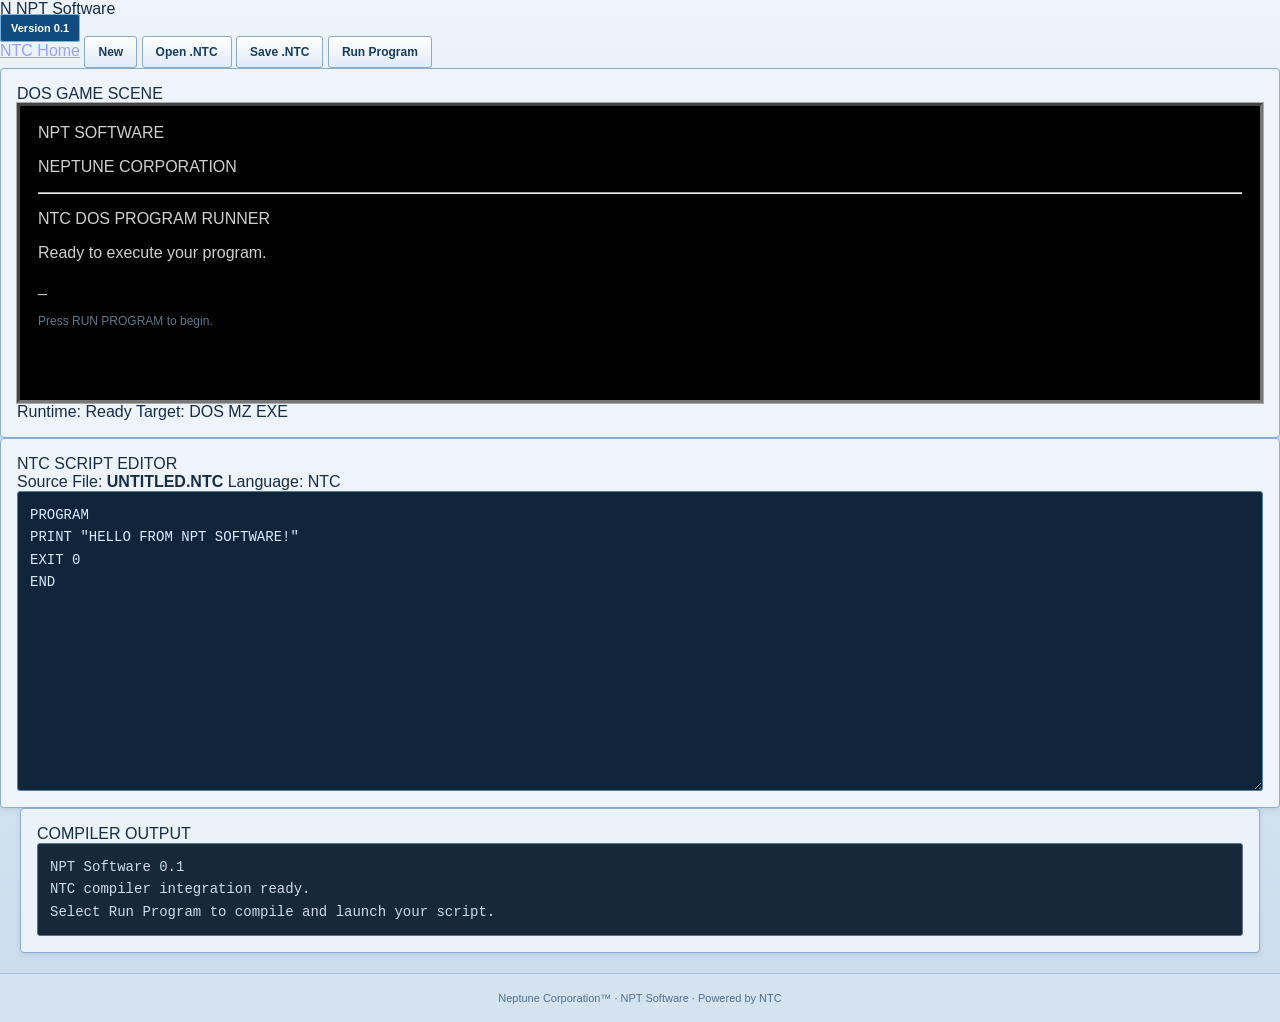
==== web/npt-software/index.html @ 8da68bde "Update index.html" ====
<!DOCTYPE html>
<html lang="en">
<head>
    <meta charset="UTF-8">
    <meta name="viewport" content="width=device-width, initial-scale=1.0">
    <title>NPT Software — Neptune Corporation</title>
    <link rel="stylesheet" href="styles.css">
    <link rel="stylesheet" href="https://v8.js-dos.com/latest/js-dos.css">
</head>
<body>
    <header class="title-bar">
        <div class="brand">
            <span class="brand-icon">N</span>
            <span>NPT Software</span>
        </div>
        <span class="version">Version 0.1</span>
    </header>

    <nav class="menu-bar">
        <a href="../index.html">NTC Home</a>
        <button id="new-script">New</button>
        <button id="load-script">Open .NTC</button>
        <button id="save-script">Save .NTC</button>
        <button id="run-script" class="primary">Run Program</button>
        <input id="file-input" type="file" accept=".ntc,.txt" hidden>
    </nav>

    <main>
        <section class="panel">
            <div class="panel-heading">DOS GAME SCENE</div>
            <div id="dos-screen" class="dos-screen">
                <div class="welcome-screen">
                    <div class="welcome-logo">NPT SOFTWARE</div>
                    <p>NEPTUNE CORPORATION</p>
                    <hr>
                    <p>NTC DOS PROGRAM RUNNER</p>
                    <p>Ready to execute your program.</p>
                    <p class="blink">_</p>
                    <p class="hint">Press RUN PROGRAM to begin.</p>
                </div>
            </div>
            <div class="status-bar">
                <span id="runtime-status">Runtime: Ready</span>
                <span>Target: DOS MZ EXE</span>
            </div>
        </section>

        <section class="panel editor-panel">
            <div class="panel-heading">NTC SCRIPT EDITOR</div>
            <div class="editor-toolbar">
                <span>Source File: <strong id="file-name">UNTITLED.NTC</strong></span>
                <span>Language: NTC</span>
            </div>
            <textarea id="script-editor" spellcheck="false"
                autocapitalize="off" autocomplete="off"
                aria-label="NTC script editor">PROGRAM
PRINT "HELLO FROM NPT SOFTWARE!"
EXIT 0
END</textarea>
        </section>

        <section class="panel output-panel">
            <div class="panel-heading">COMPILER OUTPUT</div>
            <pre id="compiler-output">NPT Software 0.1
NTC compiler integration ready.
Select Run Program to compile and launch your script.</pre>
        </section>
    </main>

    <footer>
        Neptune Corporation™ · NPT Software · Powered by NTC
    </footer>

    <!-- Existing NTC Web Compiler build -->
    <script src="../compiler/ntc.js"></script>

    <!-- DOS emulator -->
    <script src="https://v8.js-dos.com/latest/js-dos.js"></script>

    <script src="app.js"></script>
</body>
</html>
---- web/npt-software/styles.css ----
:root {
  color-scheme: dark;
  font-family: Tahoma, Verdana, Arial, sans-serif;
  background: #dce6f1;
  color: #172d46;

  --neptune-blue: #1769aa;
  --neptune-blue-light: #438ed0;
  --neptune-blue-dark: #104675;
  --panel-blue: #edf4fc;
  --border-blue: #8baed0;
  --text-muted: #60758b;
}

* {
  box-sizing: border-box;
}

body {
  margin: 0;
  min-height: 100vh;
  background:
    linear-gradient(180deg, #edf4fb 0%, #cbdced 100%);
}

/* Main application header */

.topbar {
  display: flex;
  align-items: center;
  justify-content: space-between;
  gap: 16px;
  padding: 20px 24px;
  color: #fff;
  background:
    linear-gradient(
      180deg,
      #4795d5 0%,
      #2379bd 45%,
      #14578f 100%
    );
  border-bottom: 3px solid #0c426f;
  box-shadow: 0 2px 5px #163d5c35;
}

h1 {
  margin: 0 0 5px;
  font-size: 25px;
  font-weight: bold;
  letter-spacing: 0.3px;
  text-shadow: 1px 1px 2px #103e68;
}

.topbar p {
  margin: 0;
  color: #e1efff;
  font-size: 12px;
}

.version {
  padding: 7px 10px;
  color: #fff;
  background: #104c7d;
  border: 1px solid #76b5e9;
  border-radius: 3px;
  font-size: 11px;
  font-weight: bold;
}

/* Classic desktop-style menu */

.menu {
  display: flex;
  flex-wrap: wrap;
  gap: 6px;
  padding: 10px 24px;
  background: #eaf2fa;
  border-bottom: 1px solid #a4bfd9;
}

button {
  padding: 8px 13px;
  color: #163c60;
  background:
    linear-gradient(180deg, #fff 0%, #e0ebf7 100%);
  border: 1px solid #8caac8;
  border-radius: 3px;
  font: bold 12px Tahoma, Verdana, sans-serif;
  box-shadow: inset 0 1px 0 #fff;
  cursor: pointer;
}

button:hover:not(:disabled) {
  color: #fff;
  background:
    linear-gradient(180deg, #4898d8 0%, #1766a5 100%);
  border-color: #14558b;
}

button:active:not(:disabled) {
  background: #12548a;
}

button:disabled {
  opacity: 0.5;
  cursor: not-allowed;
}

/* Editor workspace */

.workspace {
  display: grid;
  grid-template-columns: minmax(280px, 1fr) minmax(300px, 1fr);
  gap: 16px;
  padding: 20px;
}

.panel {
  min-width: 0;
  padding: 16px;
  background: var(--panel-blue);
  border: 1px solid var(--border-blue);
  border-radius: 4px;
  box-shadow: 0 2px 5px #254e7220;
}

h2 {
  margin: 0 0 12px;
  color: #174f7f;
  font-size: 15px;
  font-weight: bold;
}

.hint {
  color: var(--text-muted);
  font-size: 12px;
  line-height: 1.5;
}

.panel-heading {
  display: flex;
  justify-content: space-between;
  align-items: start;
  gap: 12px;
}

#runtimeStatus {
  color: #795b24;
  font-size: 11px;
  text-align: right;
}

/* NTC source editor */

textarea {
  display: block;
  width: 100%;
  min-height: 300px;
  padding: 12px;
  resize: vertical;
  color: #dcecff;
  background: #10243a;
  border: 1px solid #557da4;
  border-radius: 3px;
  font: 14px/1.6 Consolas, "Courier New", monospace;
  tab-size: 4;
}

textarea:focus {
  outline: 2px solid #4798d8;
  outline-offset: 1px;
}

/* DOS viewport: intentionally black and grey */

.dos-screen {
  min-height: 300px;
  padding: 18px;
  overflow: auto;
  color: #d0d0d0;
  background: #000;
  border: 3px solid #777;
  border-top-color: #444;
  border-left-color: #444;
  border-radius: 0;
  box-shadow:
    inset 2px 2px 7px #000,
    0 0 0 1px #aaa;
}

.dos-screen pre,
.output-panel pre {
  margin: 0;
  white-space: pre-wrap;
  overflow-wrap: anywhere;
  font: 14px/1.6 Consolas, "Courier New", monospace;
}

.dos-screen pre {
  color: #c8c8c8;
}

/* Controls beneath the viewport */

.actions {
  display: flex;
  flex-wrap: wrap;
  gap: 8px;
  margin-top: 12px;
}

/* Build output */

.output-panel {
  margin: 0 20px 20px;
  background: #eaf2fa;
}

.output-panel pre {
  padding: 12px;
  color: #d0dbea;
  background: #17283b;
  border: 1px solid #59738e;
  border-radius: 3px;
}

/* Footer */

footer {
  padding: 18px;
  color: #526f8b;
  background: #d5e3f1;
  border-top: 1px solid #a4bfd9;
  text-align: center;
  font-size: 11px;
}

/* Smaller screens */

@media (max-width: 760px) {
  .workspace {
    grid-template-columns: 1fr;
    padding: 12px;
  }

  .output-panel {
    margin: 0 12px 12px;
  }

  .topbar {
    padding: 16px;
  }

  .menu {
    padding: 10px 16px;
  }

  .version {
    display: none;
  }
}
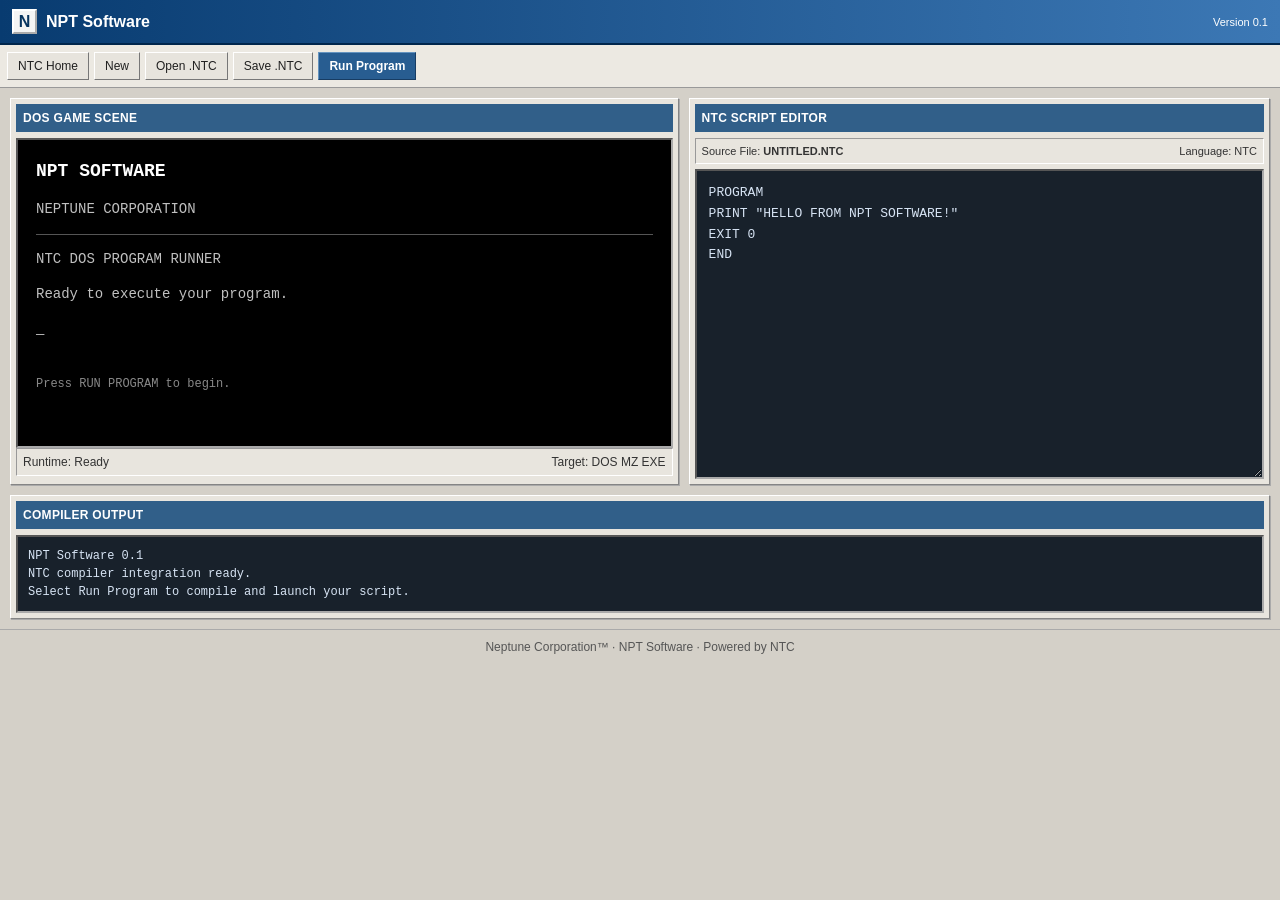
==== commit c1760f75: "Update index.html" ====
--- a/web/npt-software/index.html
+++ b/web/npt-software/index.html
@@ -74,7 +74,7 @@
     <!-- Existing NTC Web Compiler build -->
     <script src="../compiler/ntc.js"></script>
 
-    <!-- DOS emulator -->
+    <!-- DOS emulator -->  
     <script src="https://v8.js-dos.com/latest/js-dos.js"></script>
 
     <script src="app.js"></script>
--- a/web/npt-software/styles.css
+++ b/web/npt-software/styles.css
@@ -1,261 +1,239 @@
+
 :root {
-  color-scheme: dark;
-  font-family: Tahoma, Verdana, Arial, sans-serif;
-  background: #dce6f1;
-  color: #172d46;
-
-  --neptune-blue: #1769aa;
-  --neptune-blue-light: #438ed0;
-  --neptune-blue-dark: #104675;
-  --panel-blue: #edf4fc;
-  --border-blue: #8baed0;
-  --text-muted: #60758b;
+    font-family: Tahoma, Verdana, Arial, sans-serif;
+    color: #202020;
+    background: #d4d0c8;
+    font-size: 12px;
 }
 
 * {
-  box-sizing: border-box;
+    box-sizing: border-box;
 }
 
 body {
-  margin: 0;
-  min-height: 100vh;
-  background:
-    linear-gradient(180deg, #edf4fb 0%, #cbdced 100%);
-}
-
-/* Main application header */
-
-.topbar {
-  display: flex;
-  align-items: center;
-  justify-content: space-between;
-  gap: 16px;
-  padding: 20px 24px;
-  color: #fff;
-  background:
-    linear-gradient(
-      180deg,
-      #4795d5 0%,
-      #2379bd 45%,
-      #14578f 100%
-    );
-  border-bottom: 3px solid #0c426f;
-  box-shadow: 0 2px 5px #163d5c35;
-}
-
-h1 {
-  margin: 0 0 5px;
-  font-size: 25px;
-  font-weight: bold;
-  letter-spacing: 0.3px;
-  text-shadow: 1px 1px 2px #103e68;
-}
-
-.topbar p {
-  margin: 0;
-  color: #e1efff;
-  font-size: 12px;
+    margin: 0;
+    min-width: 320px;
+}
+
+button, textarea {
+    font: inherit;
+}
+
+.title-bar {
+    display: flex;
+    align-items: center;
+    justify-content: space-between;
+    padding: 9px 12px;
+    color: white;
+    background: linear-gradient(90deg, #083b70, #3c78b5);
+    border-bottom: 2px solid #00264c;
+    font-weight: bold;
+}
+
+.brand {
+    display: flex;
+    align-items: center;
+    gap: 9px;
+    font-size: 16px;
+}
+
+.brand-icon {
+    display: grid;
+    place-items: center;
+    width: 25px;
+    height: 25px;
+    color: #07345f;
+    background: #f4f4f4;
+    border: 2px outset #ffffff;
+    font-weight: bold;
 }
 
 .version {
-  padding: 7px 10px;
-  color: #fff;
-  background: #104c7d;
-  border: 1px solid #76b5e9;
-  border-radius: 3px;
-  font-size: 11px;
-  font-weight: bold;
-}
-
-/* Classic desktop-style menu */
-
-.menu {
-  display: flex;
-  flex-wrap: wrap;
-  gap: 6px;
-  padding: 10px 24px;
-  background: #eaf2fa;
-  border-bottom: 1px solid #a4bfd9;
-}
-
-button {
-  padding: 8px 13px;
-  color: #163c60;
-  background:
-    linear-gradient(180deg, #fff 0%, #e0ebf7 100%);
-  border: 1px solid #8caac8;
-  border-radius: 3px;
-  font: bold 12px Tahoma, Verdana, sans-serif;
-  box-shadow: inset 0 1px 0 #fff;
-  cursor: pointer;
-}
-
-button:hover:not(:disabled) {
-  color: #fff;
-  background:
-    linear-gradient(180deg, #4898d8 0%, #1766a5 100%);
-  border-color: #14558b;
-}
-
-button:active:not(:disabled) {
-  background: #12548a;
-}
-
-button:disabled {
-  opacity: 0.5;
-  cursor: not-allowed;
-}
-
-/* Editor workspace */
-
-.workspace {
-  display: grid;
-  grid-template-columns: minmax(280px, 1fr) minmax(300px, 1fr);
-  gap: 16px;
-  padding: 20px;
+    font-weight: normal;
+    font-size: 11px;
+}
+
+.menu-bar {
+    display: flex;
+    flex-wrap: wrap;
+    gap: 5px;
+    padding: 7px;
+    background: #ece9e2;
+    border-bottom: 1px solid #999;
+}
+
+button, .menu-bar a {
+    padding: 6px 10px;
+    color: #202020;
+    background: #e7e4dd;
+    border: 1px solid;
+    border-color: #fff #777 #777 #fff;
+    text-decoration: none;
+    cursor: pointer;
+}
+
+button:active {
+    border-color: #777 #fff #fff #777;
+}
+
+button.primary {
+    color: white;
+    background: #285d91;
+    border-color: #6493bf #173c63 #173c63 #6493bf;
+    font-weight: bold;
+}
+
+main {
+    display: grid;
+    grid-template-columns: minmax(0, 1.15fr) minmax(0, 1fr);
+    gap: 10px;
+    padding: 10px;
 }
 
 .panel {
-  min-width: 0;
-  padding: 16px;
-  background: var(--panel-blue);
-  border: 1px solid var(--border-blue);
-  border-radius: 4px;
-  box-shadow: 0 2px 5px #254e7220;
-}
-
-h2 {
-  margin: 0 0 12px;
-  color: #174f7f;
-  font-size: 15px;
-  font-weight: bold;
+    min-width: 0;
+    padding: 5px;
+    background: #e8e5de;
+    border: 1px solid;
+    border-color: #fff #858585 #858585 #fff;
+    box-shadow: 1px 1px 0 #aaa;
+}
+
+.panel-heading {
+    margin-bottom: 6px;
+    padding: 7px;
+    color: white;
+    background: #315f89;
+    font-weight: bold;
+    letter-spacing: 0.3px;
+}
+
+.dos-screen {
+    min-height: 310px;
+    overflow: hidden;
+    color: #c0c0c0;
+    background: #000;
+    border: 2px inset #aaa;
+    font: 14px "Courier New", monospace;
+}
+
+.welcome-screen {
+    padding: 18px;
+    line-height: 1.5;
+}
+
+.welcome-logo {
+    color: #fff;
+    font-weight: bold;
+    font-size: 18px;
+}
+
+.welcome-screen hr {
+    border: 0;
+    border-top: 1px solid #555;
+}
+
+.blink {
+    color: #fff;
+    animation: blink 1s steps(2, start) infinite;
 }
 
 .hint {
-  color: var(--text-muted);
-  font-size: 12px;
-  line-height: 1.5;
-}
-
-.panel-heading {
-  display: flex;
-  justify-content: space-between;
-  align-items: start;
-  gap: 12px;
-}
-
-#runtimeStatus {
-  color: #795b24;
-  font-size: 11px;
-  text-align: right;
-}
-
-/* NTC source editor */
-
-textarea {
-  display: block;
-  width: 100%;
-  min-height: 300px;
-  padding: 12px;
-  resize: vertical;
-  color: #dcecff;
-  background: #10243a;
-  border: 1px solid #557da4;
-  border-radius: 3px;
-  font: 14px/1.6 Consolas, "Courier New", monospace;
-  tab-size: 4;
-}
-
-textarea:focus {
-  outline: 2px solid #4798d8;
-  outline-offset: 1px;
-}
-
-/* DOS viewport: intentionally black and grey */
-
-.dos-screen {
-  min-height: 300px;
-  padding: 18px;
-  overflow: auto;
-  color: #d0d0d0;
-  background: #000;
-  border: 3px solid #777;
-  border-top-color: #444;
-  border-left-color: #444;
-  border-radius: 0;
-  box-shadow:
-    inset 2px 2px 7px #000,
-    0 0 0 1px #aaa;
-}
-
-.dos-screen pre,
-.output-panel pre {
-  margin: 0;
-  white-space: pre-wrap;
-  overflow-wrap: anywhere;
-  font: 14px/1.6 Consolas, "Courier New", monospace;
-}
-
-.dos-screen pre {
-  color: #c8c8c8;
-}
-
-/* Controls beneath the viewport */
-
-.actions {
-  display: flex;
-  flex-wrap: wrap;
-  gap: 8px;
-  margin-top: 12px;
-}
-
-/* Build output */
+    margin-top: 35px;
+    color: #888;
+    font-size: 12px;
+}
+
+@keyframes blink {
+    to { visibility: hidden; }
+}
+
+.status-bar, .editor-toolbar {
+    display: flex;
+    flex-wrap: wrap;
+    justify-content: space-between;
+    gap: 6px;
+    padding: 6px;
+    color: #333;
+    background: #e8e5de;
+    border: 1px solid;
+    border-color: #999 #fff #fff #999;
+}
+
+.editor-panel {
+    grid-column: 2;
+    grid-row: 1;
+}
+
+.editor-toolbar {
+    margin-bottom: 5px;
+    font-size: 11px;
+}
+
+#script-editor {
+    display: block;
+    width: 100%;
+    min-height: 310px;
+    resize: vertical;
+    padding: 12px;
+    color: #d7e4f4;
+    background: #18212b;
+    border: 2px inset #aaa;
+    outline: none;
+    font: 13px/1.6 "Courier New", monospace;
+    tab-size: 4;
+}
+
+#script-editor:focus {
+    border-color: #5388bd;
+}
 
 .output-panel {
-  margin: 0 20px 20px;
-  background: #eaf2fa;
-}
-
-.output-panel pre {
-  padding: 12px;
-  color: #d0dbea;
-  background: #17283b;
-  border: 1px solid #59738e;
-  border-radius: 3px;
-}
-
-/* Footer */
+    grid-column: 1 / -1;
+}
+
+#compiler-output {
+    min-height: 65px;
+    max-height: 180px;
+    overflow: auto;
+    margin: 0;
+    padding: 10px;
+    color: #d7e4f4;
+    background: #18212b;
+    border: 2px inset #aaa;
+    white-space: pre-wrap;
+    overflow-wrap: anywhere;
+    font: 12px/1.5 "Courier New", monospace;
+}
 
 footer {
-  padding: 18px;
-  color: #526f8b;
-  background: #d5e3f1;
-  border-top: 1px solid #a4bfd9;
-  text-align: center;
-  font-size: 11px;
-}
-
-/* Smaller screens */
+    padding: 10px;
+    color: #555;
+    text-align: center;
+    border-top: 1px solid #aaa;
+}
+
+#dos-screen > div:not(.welcome-screen) {
+    width: 100%;
+    min-height: 310px;
+}
+
+#dos-screen canvas {
+    max-width: 100%;
+    image-rendering: pixelated;
+}
 
 @media (max-width: 760px) {
-  .workspace {
-    grid-template-columns: 1fr;
-    padding: 12px;
-  }
-
-  .output-panel {
-    margin: 0 12px 12px;
-  }
-
-  .topbar {
-    padding: 16px;
-  }
-
-  .menu {
-    padding: 10px 16px;
-  }
-
-  .version {
-    display: none;
-  }
-}
+    main {
+        grid-template-columns: minmax(0, 1fr);
+    }
+
+    .editor-panel, .output-panel {
+        grid-column: 1;
+        grid-row: auto;
+    }
+
+    .dos-screen, #script-editor {
+        min-height: 240px;
+    }
+}
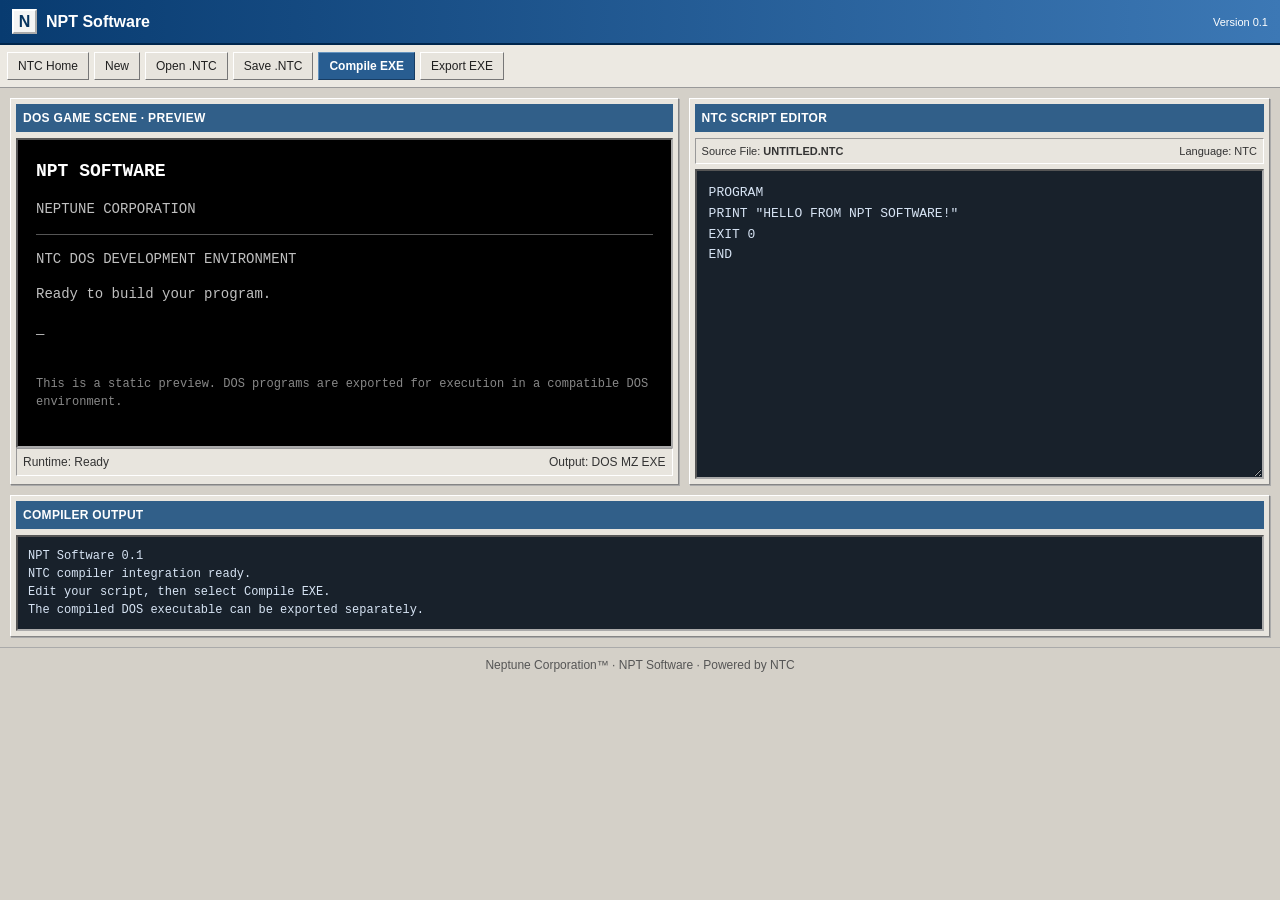
==== commit 1739b11b: "Update index.html" ====
--- a/web/npt-software/index.html
+++ b/web/npt-software/index.html
@@ -3,9 +3,9 @@
 <head>
     <meta charset="UTF-8">
     <meta name="viewport" content="width=device-width, initial-scale=1.0">
+    <meta name="theme-color" content="#14243b">
     <title>NPT Software — Neptune Corporation</title>
     <link rel="stylesheet" href="styles.css">
-    <link rel="stylesheet" href="https://v8.js-dos.com/latest/js-dos.css">
 </head>
 <body>
     <header class="title-bar">
@@ -16,44 +16,66 @@
         <span class="version">Version 0.1</span>
     </header>
 
-    <nav class="menu-bar">
+    <nav class="menu-bar" aria-label="Main menu">
         <a href="../index.html">NTC Home</a>
-        <button id="new-script">New</button>
-        <button id="load-script">Open .NTC</button>
-        <button id="save-script">Save .NTC</button>
-        <button id="run-script" class="primary">Run Program</button>
+        <button id="new-script" type="button">New</button>
+        <button id="load-script" type="button">Open .NTC</button>
+        <button id="save-script" type="button">Save .NTC</button>
+        <button id="run-script" class="primary" type="button">
+            Compile EXE
+        </button>
+        <button id="download-exe" type="button" disabled>
+            Export EXE
+        </button>
         <input id="file-input" type="file" accept=".ntc,.txt" hidden>
     </nav>
 
     <main>
         <section class="panel">
-            <div class="panel-heading">DOS GAME SCENE</div>
+            <div class="panel-heading">DOS GAME SCENE · PREVIEW</div>
+
             <div id="dos-screen" class="dos-screen">
                 <div class="welcome-screen">
                     <div class="welcome-logo">NPT SOFTWARE</div>
                     <p>NEPTUNE CORPORATION</p>
                     <hr>
-                    <p>NTC DOS PROGRAM RUNNER</p>
-                    <p>Ready to execute your program.</p>
+                    <p>NTC DOS DEVELOPMENT ENVIRONMENT</p>
+                    <p>Ready to build your program.</p>
                     <p class="blink">_</p>
-                    <p class="hint">Press RUN PROGRAM to begin.</p>
+                    <p class="hint">
+                        This is a static preview. DOS programs are exported
+                        for execution in a compatible DOS environment.
+                    </p>
                 </div>
             </div>
+
             <div class="status-bar">
-                <span id="runtime-status">Runtime: Ready</span>
-                <span>Target: DOS MZ EXE</span>
+                <span id="runtime-status" role="status" aria-live="polite">
+                    Build: Ready
+                </span>
+                <span>Output: DOS MZ EXE</span>
             </div>
         </section>
 
         <section class="panel editor-panel">
             <div class="panel-heading">NTC SCRIPT EDITOR</div>
+
             <div class="editor-toolbar">
-                <span>Source File: <strong id="file-name">UNTITLED.NTC</strong></span>
+                <span>
+                    Source File:
+                    <strong id="file-name">UNTITLED.NTC</strong>
+                </span>
                 <span>Language: NTC</span>
             </div>
-            <textarea id="script-editor" spellcheck="false"
-                autocapitalize="off" autocomplete="off"
-                aria-label="NTC script editor">PROGRAM
+
+            <textarea
+                id="script-editor"
+                spellcheck="false"
+                autocapitalize="off"
+                autocomplete="off"
+                autocorrect="off"
+                aria-label="NTC script editor"
+            >PROGRAM
 PRINT "HELLO FROM NPT SOFTWARE!"
 EXIT 0
 END</textarea>
@@ -63,7 +85,8 @@
             <div class="panel-heading">COMPILER OUTPUT</div>
             <pre id="compiler-output">NPT Software 0.1
 NTC compiler integration ready.
-Select Run Program to compile and launch your script.</pre>
+Edit your script, then select Compile EXE.
+The compiled DOS executable can be exported separately.</pre>
         </section>
     </main>
 
@@ -71,12 +94,8 @@
         Neptune Corporation™ · NPT Software · Powered by NTC
     </footer>
 
-    <!-- Existing NTC Web Compiler build -->
+    <!-- Load the existing NTC compiler once. -->
     <script src="../compiler/ntc.js"></script>
-
-    <!-- DOS emulator -->  
-    <script src="https://v8.js-dos.com/latest/js-dos.js"></script>
-
     <script src="app.js"></script>
 </body>
 </html>
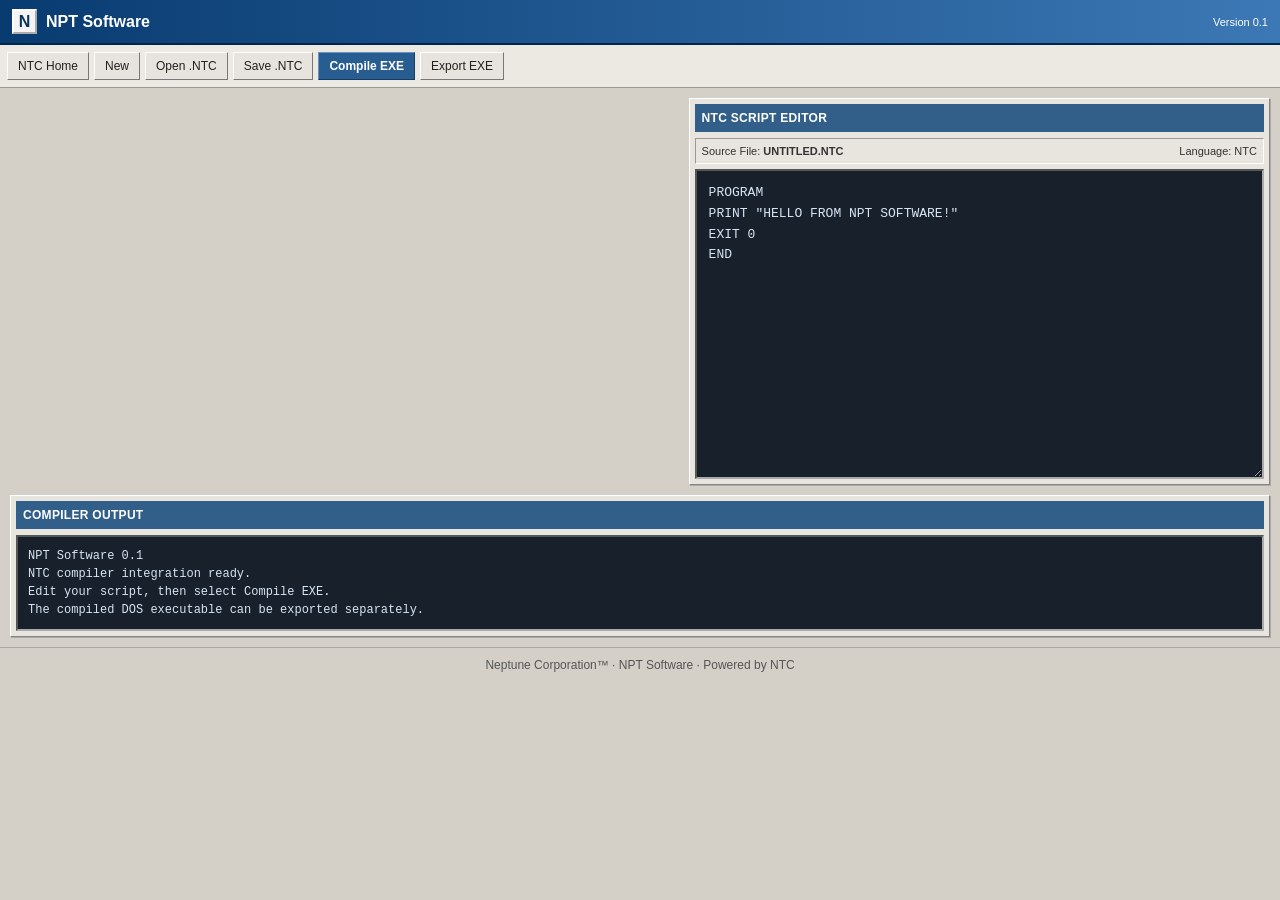
==== commit 06679043: "Update index.html" ====
--- a/web/npt-software/index.html
+++ b/web/npt-software/index.html
@@ -31,32 +31,6 @@
     </nav>
 
     <main>
-        <section class="panel">
-            <div class="panel-heading">DOS GAME SCENE · PREVIEW</div>
-
-            <div id="dos-screen" class="dos-screen">
-                <div class="welcome-screen">
-                    <div class="welcome-logo">NPT SOFTWARE</div>
-                    <p>NEPTUNE CORPORATION</p>
-                    <hr>
-                    <p>NTC DOS DEVELOPMENT ENVIRONMENT</p>
-                    <p>Ready to build your program.</p>
-                    <p class="blink">_</p>
-                    <p class="hint">
-                        This is a static preview. DOS programs are exported
-                        for execution in a compatible DOS environment.
-                    </p>
-                </div>
-            </div>
-
-            <div class="status-bar">
-                <span id="runtime-status" role="status" aria-live="polite">
-                    Build: Ready
-                </span>
-                <span>Output: DOS MZ EXE</span>
-            </div>
-        </section>
-
         <section class="panel editor-panel">
             <div class="panel-heading">NTC SCRIPT EDITOR</div>
 
--- a/web/npt-software/styles.css
+++ b/web/npt-software/styles.css
@@ -106,15 +106,6 @@
     background: #315f89;
     font-weight: bold;
     letter-spacing: 0.3px;
-}
-
-.dos-screen {
-    min-height: 310px;
-    overflow: hidden;
-    color: #c0c0c0;
-    background: #000;
-    border: 2px inset #aaa;
-    font: 14px "Courier New", monospace;
 }
 
 .welcome-screen {
@@ -213,16 +204,6 @@
     border-top: 1px solid #aaa;
 }
 
-#dos-screen > div:not(.welcome-screen) {
-    width: 100%;
-    min-height: 310px;
-}
-
-#dos-screen canvas {
-    max-width: 100%;
-    image-rendering: pixelated;
-}
-
 @media (max-width: 760px) {
     main {
         grid-template-columns: minmax(0, 1fr);
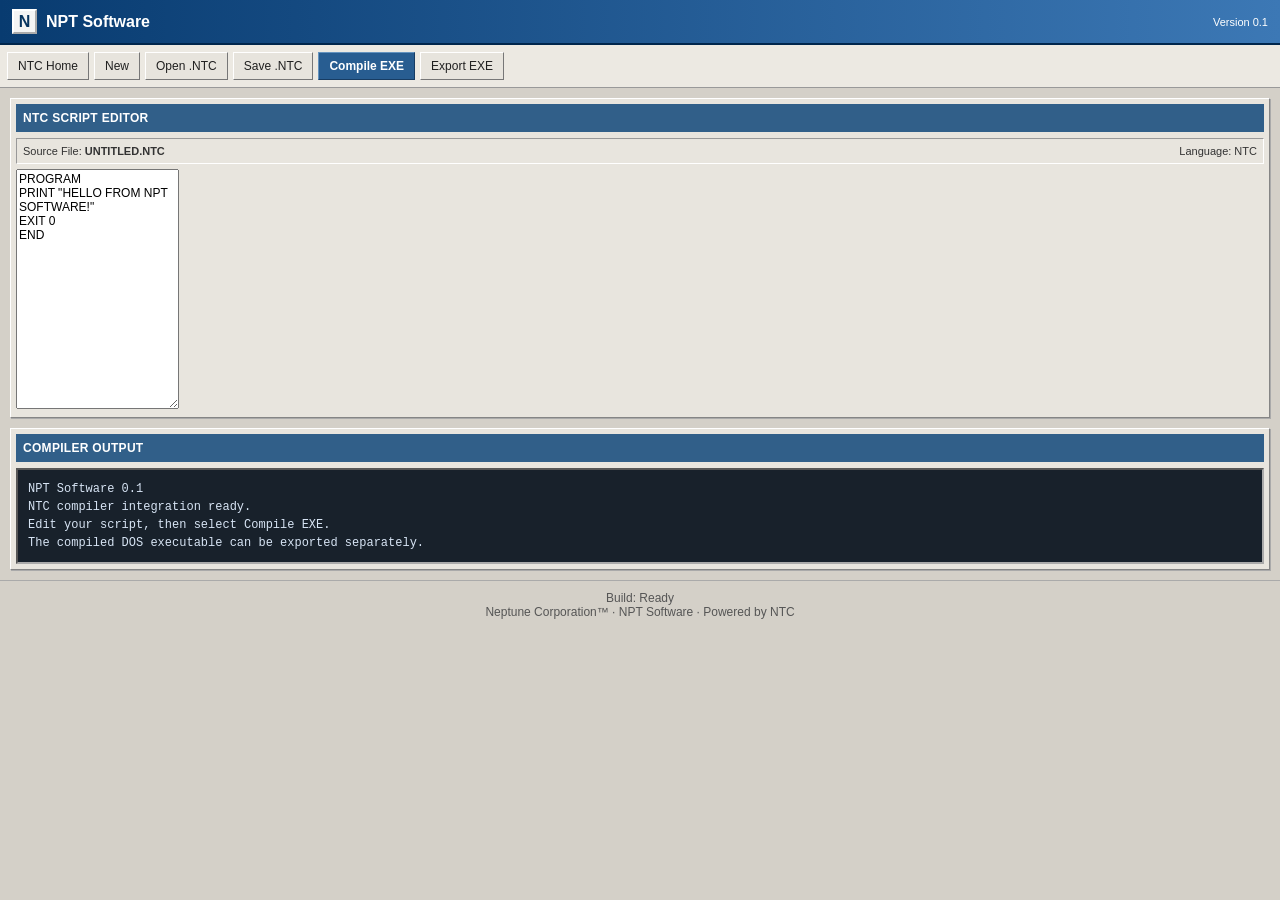
==== commit e7d0b61f: "Update index.html" ====
--- a/web/npt-software/index.html
+++ b/web/npt-software/index.html
@@ -65,6 +65,10 @@
     </main>
 
     <footer>
+        <span id="runtime-status" role="status" aria-live="polite">
+            Build: Ready
+        </span>
+        <br>
         Neptune Corporation™ · NPT Software · Powered by NTC
     </footer>
 
--- a/web/npt-software/styles.css
+++ b/web/npt-software/styles.css
@@ -108,38 +108,7 @@
     letter-spacing: 0.3px;
 }
 
-.welcome-screen {
-    padding: 18px;
-    line-height: 1.5;
-}
-
-.welcome-logo {
-    color: #fff;
-    font-weight: bold;
-    font-size: 18px;
-}
-
-.welcome-screen hr {
-    border: 0;
-    border-top: 1px solid #555;
-}
-
-.blink {
-    color: #fff;
-    animation: blink 1s steps(2, start) infinite;
-}
-
-.hint {
-    margin-top: 35px;
-    color: #888;
-    font-size: 12px;
-}
-
-@keyframes blink {
-    to { visibility: hidden; }
-}
-
-.status-bar, .editor-toolbar {
+.editor-toolbar {
     display: flex;
     flex-wrap: wrap;
     justify-content: space-between;
@@ -152,8 +121,8 @@
 }
 
 .editor-panel {
-    grid-column: 2;
-    grid-row: 1;
+    grid-column: 1 / -1;
+    grid-row: auto;
 }
 
 .editor-toolbar {
@@ -162,17 +131,7 @@
 }
 
 #script-editor {
-    display: block;
-    width: 100%;
-    min-height: 310px;
-    resize: vertical;
-    padding: 12px;
-    color: #d7e4f4;
-    background: #18212b;
-    border: 2px inset #aaa;
-    outline: none;
-    font: 13px/1.6 "Courier New", monospace;
-    tab-size: 4;
+    min-height: 240px;
 }
 
 #script-editor:focus {
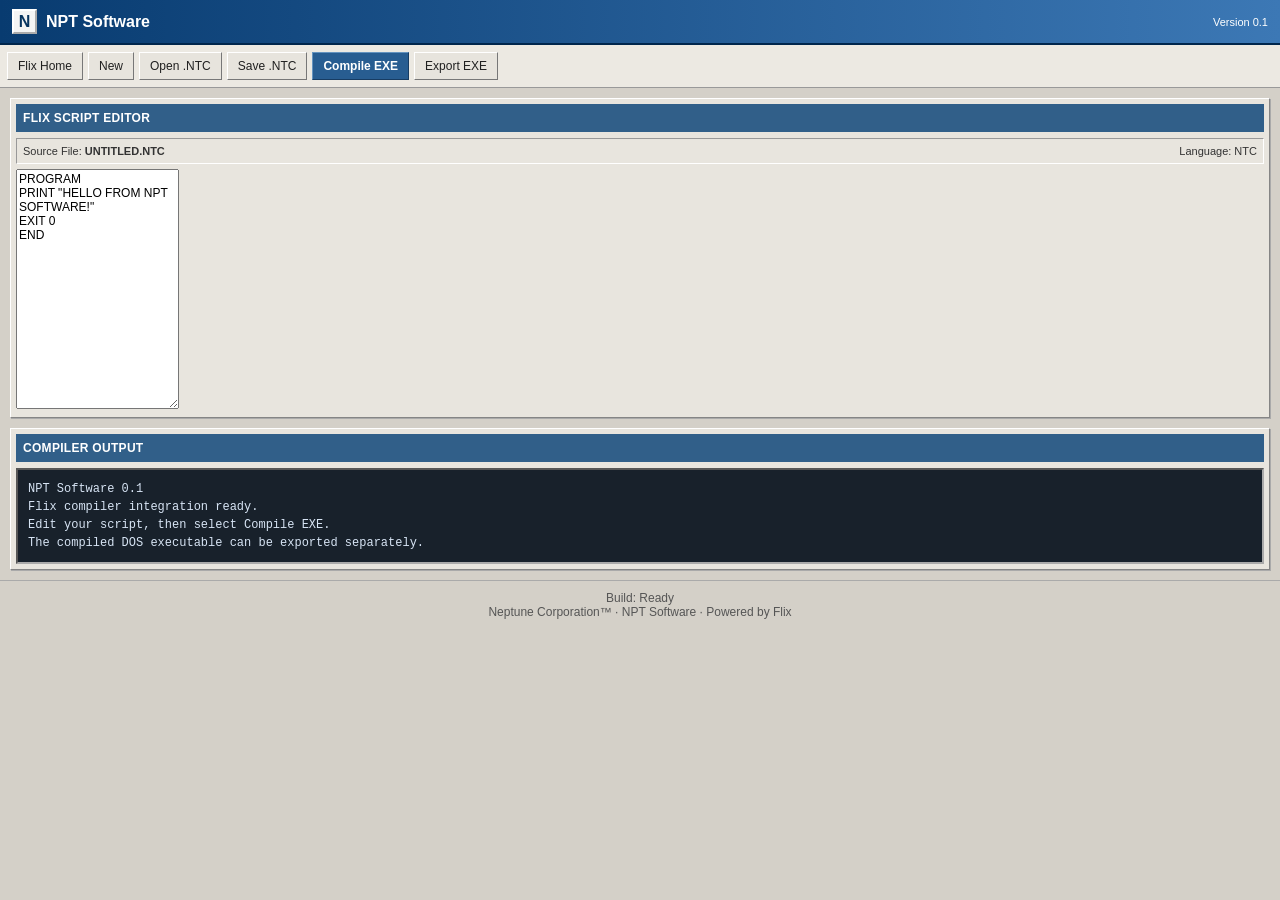
==== commit e4f5d368: "Update index.html" ====
--- a/web/npt-software/index.html
+++ b/web/npt-software/index.html
@@ -17,7 +17,7 @@
     </header>
 
     <nav class="menu-bar" aria-label="Main menu">
-        <a href="../index.html">NTC Home</a>
+        <a href="../index.html">Flix Home</a>
         <button id="new-script" type="button">New</button>
         <button id="load-script" type="button">Open .NTC</button>
         <button id="save-script" type="button">Save .NTC</button>
@@ -32,7 +32,7 @@
 
     <main>
         <section class="panel editor-panel">
-            <div class="panel-heading">NTC SCRIPT EDITOR</div>
+            <div class="panel-heading">FLIX SCRIPT EDITOR</div>
 
             <div class="editor-toolbar">
                 <span>
@@ -58,7 +58,7 @@
         <section class="panel output-panel">
             <div class="panel-heading">COMPILER OUTPUT</div>
             <pre id="compiler-output">NPT Software 0.1
-NTC compiler integration ready.
+Flix compiler integration ready.
 Edit your script, then select Compile EXE.
 The compiled DOS executable can be exported separately.</pre>
         </section>
@@ -69,7 +69,7 @@
             Build: Ready
         </span>
         <br>
-        Neptune Corporation™ · NPT Software · Powered by NTC
+        Neptune Corporation™ · NPT Software · Powered by Flix
     </footer>
 
     <!-- Load the existing NTC compiler once. -->
